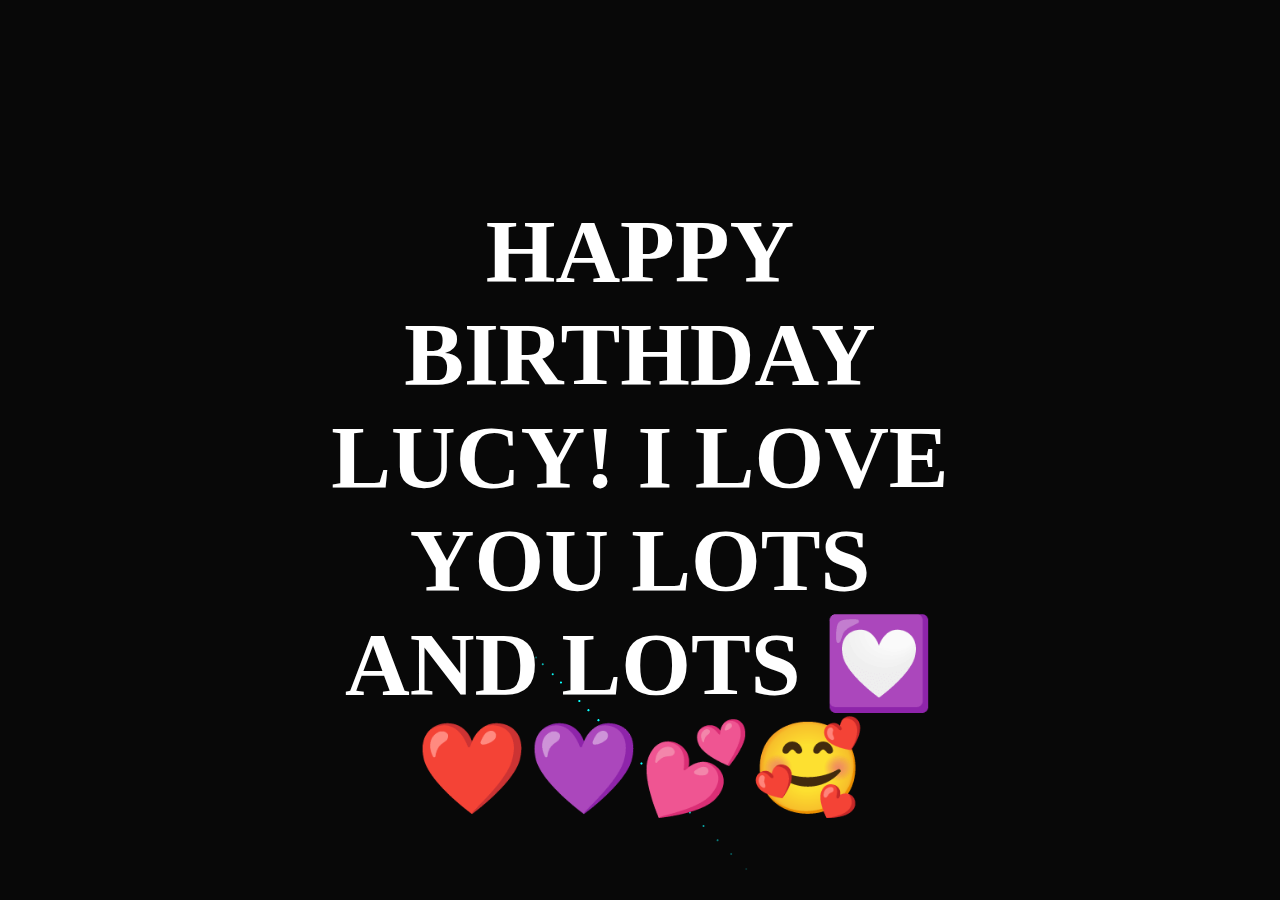
==== birthday.html @ 14e9b6ba "Misc changes" ====
<!DOCTYPE html>
<html lang="en">
    <head>
        <link rel="stylesheet" href="birthday.css">
    </head>
    <h1>HAPPY BIRTHDAY LUCY! I LOVE YOU LOTS AND LOTS 💟❤️💜💕🥰</h1>
    <canvas id="birthday"></canvas>
    <script src="birthday.js"></script>
</html>
---- birthday.css ----
body {
    margin: 0;
    background: #020202;
    cursor: crosshair;
  }
  canvas{display:block}
  h1 {
    position: absolute;
    top: 50%;
    left: 50%;
    transform: translate(-50%, -50%);
    color: #fff;
    font-family: "Source Sans Pro";
    font-size: 7vw;
    font-weight: 900;
    -webkit-user-select: none;
    user-select: none;
    text-align: center;
  }
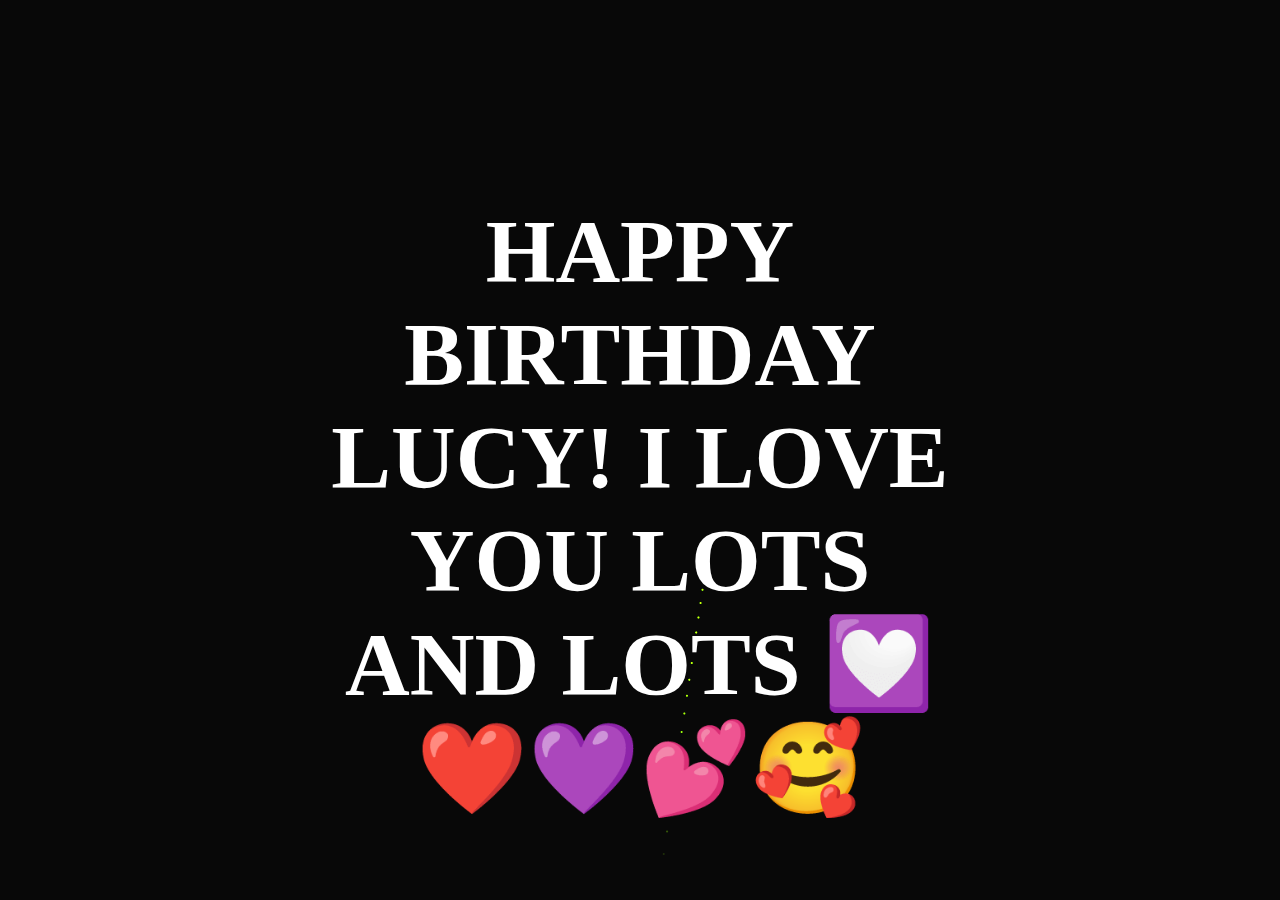
==== commit 7363fc41: "Click effect  ✨" ====
--- a/birthday.html
+++ b/birthday.html
@@ -1,9 +1,12 @@
 <!DOCTYPE html>
 <html lang="en">
-    <head>
-        <link rel="stylesheet" href="birthday.css">
-    </head>
-    <h1>HAPPY BIRTHDAY LUCY! I LOVE YOU LOTS AND LOTS 💟❤️💜💕🥰</h1>
-    <canvas id="birthday"></canvas>
-    <script src="birthday.js"></script>
+
+<head>
+    <link rel="stylesheet" href="birthday.css">
+</head>
+<div id="spark-container"></div>
+<h1>HAPPY BIRTHDAY LUCY! I LOVE YOU LOTS AND LOTS 💟❤️💜💕🥰</h1>
+<canvas id="birthday"></canvas>
+<script src="birthday.js"></script>
+
 </html>